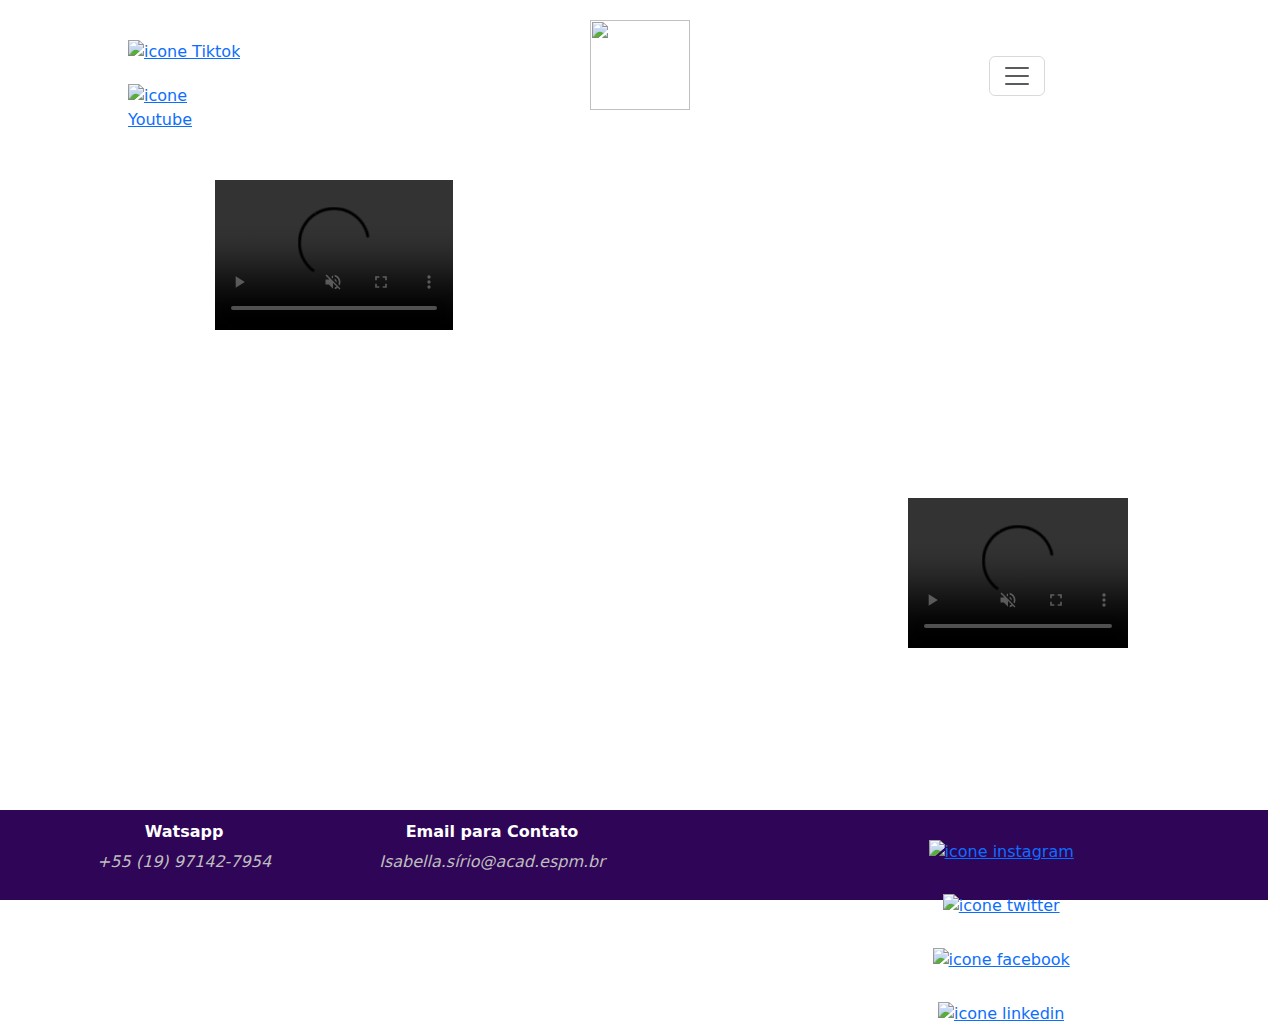
==== index.html @ f2eeac08 "Add files via upload" ====
<!DOCTYPE html>
<html lang="en">
<head>
    <meta charset="UTF-8">
    <meta name="viewport" content="width=device-width, initial-scale=1.0">
    <title>Meu Portifólio</title>
    <link rel="stylesheet" href="style.css">
    <link rel="shortcut icon" href="imgs/logo.png" type="image/x-icon">
    <!-- Link para o Bootstrap -->
    <link href="https://cdn.jsdelivr.net/npm/bootstrap@5.3.3/dist/css/bootstrap.min.css" rel="stylesheet" integrity="sha384-QWTKZyjpPEjISv5WaRU9OFeRpok6YctnYmDr5pNlyT2bRjXh0JMhjY6hW+ALEwIH" crossorigin="anonymous">

</head>
<body>
    <div id="main" class="container">
        <!-- Navbar -->
        <header class="row">
            <div class="col-sm-2">
                <ul class="nav justify-content-start social">
                    <li class="nav-item"><a href="https://www.tiktok.com/@que1296?_t=8myejQXwdXi&_r=1"><img src="imgs/tik-tok.png" alt="icone Tiktok"></a></li>
                    <li class="nav-item"><a href="https://www.youtube.com/@isabellayuri6014"><img src="imgs/youtube.png" alt="icone Youtube"></a></li>
                </ul>
            </div>
            <div id="logo" class="text-center col-sm-8"> <a href="../index.html"><img src="imgs/logo.png" alt=""></a></div>
            <nav class="navbar col-sm-2">
              <div class="container-fluid">
                <button class="navbar-toggler" type="button" data-bs-toggle="offcanvas" data-bs-target="#offcanvasNavbar" aria-controls="offcanvasNavbar" aria-label="Toggle navigation">
                  <span class="navbar-toggler-icon"></span>
                </button>
                <!--Barra lateral do Menu-->
                <div class="offcanvas offcanvas-end" tabindex="-1" id="offcanvasNavbar" aria-labelledby="offcanvasNavbarLabel">
                  <div class="offcanvas-header">
                    <h5 class="offcanvas-title" id="offcanvasNavbarLabel">Menu</h5>
                    <button type="button" class="btn-close" data-bs-dismiss="offcanvas" aria-label="Close"></button>
                  </div>
                  <div class="offcanvas-body">
                    <ul class="navbar-nav justify-content-end flex-grow-1 pe-3">
                      <li class="nav-item">
                        <a class="nav-link active" aria-current="page" href="index.html">Home</a>
                      </li>
                      <li class="nav-item">
                        <a class="nav-link" href="pages/sobre.html">Sobre mim</a>
                      </li>
                      <li class="nav-item">
                        <a class="nav-link" href="pages/trabalhos.html">Meus Trabalhos</a>
                      </li>
                      <li class="nav-item">
                        <a class="nav-link" href="pages/makingoff.html">MakingOff</a>
                      </li>
                    </ul>
                  </div>
                </div>
              </div>
            </nav>
        </header>
        <section id="menu-imagens">
          <div class="row">
            <div class="col-sm-4">
              <div class="row">
                <div class="col-sm-3"></div>
                <div class="col-sm-9 text-center"><video width="100%" controls>
                  <source src="imgs/Curta-Metragem Dois Lados de uma História_6588.mp4" type="video/mp4">
                  Your browser does not support the video tag.
                  </video></div>
              </div>
              <div class="row gy-5">
                <a href="pages/trabalhos.html"><div class="col-sm-12 caixa-img2"></div></a>
              </div>
            </div>
            <div class="col-sm-4">
              <div class="row">
                <div class="col-sm-1"></div>
                <a href="pages/sobre.html" class="col-sm-10 caixa-img3"></a>
                <div class="col-sm-1"></div>
              </div>
            </div>
            <div class="col-sm-4">
              <div class="row">
                <div class="col-sm-1"></div>
                <a href="pages/makingoff.html"><div class="col-sm-8 text-start caixa-img4"></div></a>
                <div class="row gy-4">
                  <div class="col-sm-3"></div>
                  <div class="col-sm-9 text-center caixa-video"><video width="100%" controls> 
                    <source src="imgs/Curta Metragem ''Inside of a Insecure Person''.mp4" type="video/mp4">
                    Your browser does not support the video tag.
                    </video></div>
                </div>
              </div>
            </div>
          </div>
        </section>
      </div>
      <footer class="row">
          <!--Dados pessoais-->
          <div class="dados col-sm-6 row">
            <div class="col text-center">
                <p class="nome-dado">Watsapp</p>
                <p class="dado">+55 (19) 97142-7954</p>
            </div>
            <div class="col text-center">
                <p class="nome-dado">Email para Contato</p>
                <p class="dado">Isabella.sírio@acad.espm.br</p>
            </div>
          </div>
          <div class="col-sm-5">
              <ul class="nav social justify-content-center">
                <li class="nav-item"><a href="https://www.instagram.com/isaah.morelli?utm_source=ig_web_button_share_sheet&igsh=ZDNlZDc0MzIxNw=="><img src="imgs/instagram.png" alt="icone instagram"></a></li>
                <li class="nav-item"><a href=""><img src="imgs/twitter.png" alt="icone twitter"></a></li>
                <li class="nav-item"><a href=""><img src="imgs/facebook.png" alt="icone facebook"></a></li>
                <li class="nav-item"><a href="https://www.linkedin.com/in/isabella-morelli-di-sirio-a05557264/?utm_source=share&utm_campaign=share_via&utm_content=profile&utm_medium=android_app"><img src="imgs/linkedin.png" alt="icone linkedin"></a></li>
              </ul>
          </div>
      </footer>
      <script src="script.js"></script>
    <script src="https://cdn.jsdelivr.net/npm/bootstrap@5.3.3/dist/js/bootstrap.bundle.min.js" integrity="sha384-YvpcrYf0tY3lHB60NNkmXc5s9fDVZLESaAA55NDzOxhy9GkcIdslK1eN7N6jIeHz" crossorigin="anonymous"></script>
</body>
</html>
---- style.css ----
body {
    font-family: Georgia, 'Times New Roman', Times, serif;
    background-color: rgb(245, 243, 230);
}
#main {
    padding: 0;
    width: 80vw;
    height: 90vh;      
}

header {
    height: 10vh;
    top: 0;
}

#menu-imgs {
    height: 70vh;
    text-align: center;
}

.social img{
    width: 20px;
    height: 20px;
    margin-right: 30px;
}

header{
    padding-top: 20px;
}

header .social img {
    margin-top: 20px;
} 

#logo img {
    width: 100px;
    height: 10vh;
    margin: 0 auto;
}

button .navbar-toggler {
    line-height: 0
}

.navbar div {
    padding: 0;
}

.offcanvas-header {
    margin-top: 20px;
    margin-inline: 15px;
}

.offcanvas-title {
    font-size: 2rem
}
header .navbar-nav {
    margin-left: 15px;
    padding-bottom: 20px;
}

section {
    margin-top: 10vh;
}

#menu-imagens .caixa-img2 {
    height: 30vh;
    margin-top: 30px;
    background-image: url(imgs/Documentario3.png);
    background-position: center;
    background-size: cover;
}

#menu-imagens .caixa-img3 {
    height: 65vh;
    background-image: url(imgs/imagem_perfil.jpg);
    background-size: cover;
}

#menu-imagens .caixa-img4 {
    height: 30vh;
    background-image: url(imgs/makingoff6.jpg);
    background-position: center;
    background-size: cover;
}

#menu-imagens .caixa-img5 {
    height: 20vh;
    background-color: yellow;
    background-size: cover;
}

#menu-imagens .espaco{
    padding: 0 20px 20px 20px;
}
footer {
    height: 10vh;
    width: 100vw;
    background-color: rgb(47, 5, 87);
}
footer .social img {
    margin-top: 30px;
    margin-left: 15px;
}

footer .social {
    margin-left: 15vw;
}

footer .dados {
    margin-left: 30px;
}

footer .nome-dado {
    margin-top: 10px;
    margin-bottom: 6px;
    color: rgb(255, 255, 255);
    font-weight: bold;
}

footer .dado {
    margin-bottom: 0px;
    font-style: italic;
    color: rgb(190, 190, 190);
}

#sobre {
    margin-top: 10vh;
}

#sobre .img-perfil {
    background-image: url(imgs/imagem_perfil.jpg);
    background-size: cover;
    background-position: left bottom;
    height: calc(15vw + 20vh);
    border-radius: 50%;
}

#sobre .bio{
    padding-left: 50px;
    width: 50%;
}

#sobre .bio .subtitulo {
    margin-bottom: 20px;
}

#trabalhos .caixa-video {
    height: 25vh;
    position: relative;
    margin-top: 30px;
}

#trabalhos h1 {
    font-size: calc(1.5vw + 2vh);
}
#makingoff h1 {
    text-transform: uppercase;
}

#makingoff .linha {
    border-bottom: solid greenyellow 4px;
    width: 40px;
    padding-top: 10vh;
    margin: 0 auto
}

/** Como o modelo de carrossel que há no Bootstrap não correspode o tipo de carrossel que eu planejei no meu protótipo, tive que apelar a pegar o código CSS do github. Segue o link do código orginal: https://github.com/Coding-with-Robby/infinite-logo-carousel/blob/css/style.css**/ 
@keyframes slide {
  from {
    transform: translateX(0);
  }
  to {
    transform: translateX(-100%);
  }
}
  
#makingoff video {
    margin-right: 30px;
}
#makingoff .carrossel-infinito {
  overflow: hidden;
  padding: 60px 0;
  background: white;
  white-space: nowrap;
  position: relative;
}

#makingoff .carrossel-infinito:before,
#makingoff .carrossel-infinito:after {
  position: absolute;
  top: 0;
  width: 10vw;
  height: 100%;
  content: "";
  z-index: 2;
}

#makingoff .carrossel-infinito:before {
  left: 0;
  background: linear-gradient(to left, rgba(255, 255, 255, 0), white);
}

#makingoff .carrossel-infinito:after {
  right: 0;
  background: linear-gradient(to right, rgba(255, 255, 255, 0), white);
}

#makingoff .carrossel-infinito:hover .imgs-carrossel {
  animation-play-state: paused;
}

.imgs-carrossel {
  display: inline-block;
  animation: 40s slide infinite linear;
}

.imgs-carrossel img {
  width: 20vw;
  margin: 0 30px;
}
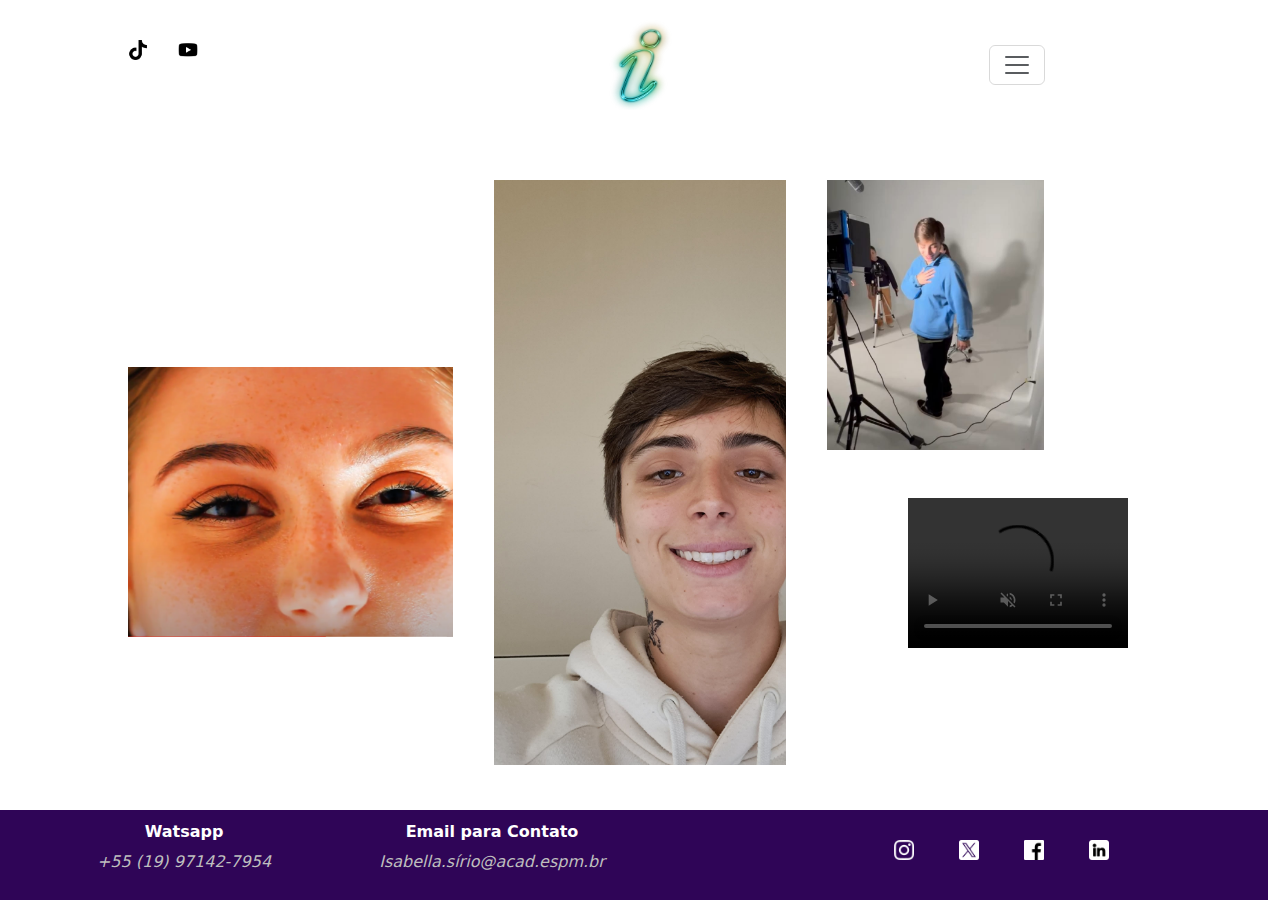
==== commit e62ce715: "Update index.html" ====
--- a/index.html
+++ b/index.html
@@ -57,10 +57,7 @@
             <div class="col-sm-4">
               <div class="row">
                 <div class="col-sm-3"></div>
-                <div class="col-sm-9 text-center"><video width="100%" controls>
-                  <source src="imgs/Curta-Metragem Dois Lados de uma História_6588.mp4" type="video/mp4">
-                  Your browser does not support the video tag.
-                  </video></div>
+                <div class="col-sm-9 text-center"><iframe src="https://www.youtube.com/embed/zLQfcCVy-xg?si=0y5zlC2-wHzFJQiM" title="YouTube video player" frameborder="0" allow="accelerometer; autoplay; clipboard-write; encrypted-media; gyroscope; picture-in-picture; web-share" referrerpolicy="strict-origin-when-cross-origin" allowfullscreen></iframe></div>
               </div>
               <div class="row gy-5">
                 <a href="pages/trabalhos.html"><div class="col-sm-12 caixa-img2"></div></a>
@@ -113,4 +110,4 @@
       <script src="script.js"></script>
     <script src="https://cdn.jsdelivr.net/npm/bootstrap@5.3.3/dist/js/bootstrap.bundle.min.js" integrity="sha384-YvpcrYf0tY3lHB60NNkmXc5s9fDVZLESaAA55NDzOxhy9GkcIdslK1eN7N6jIeHz" crossorigin="anonymous"></script>
 </body>
-</html>+</html>
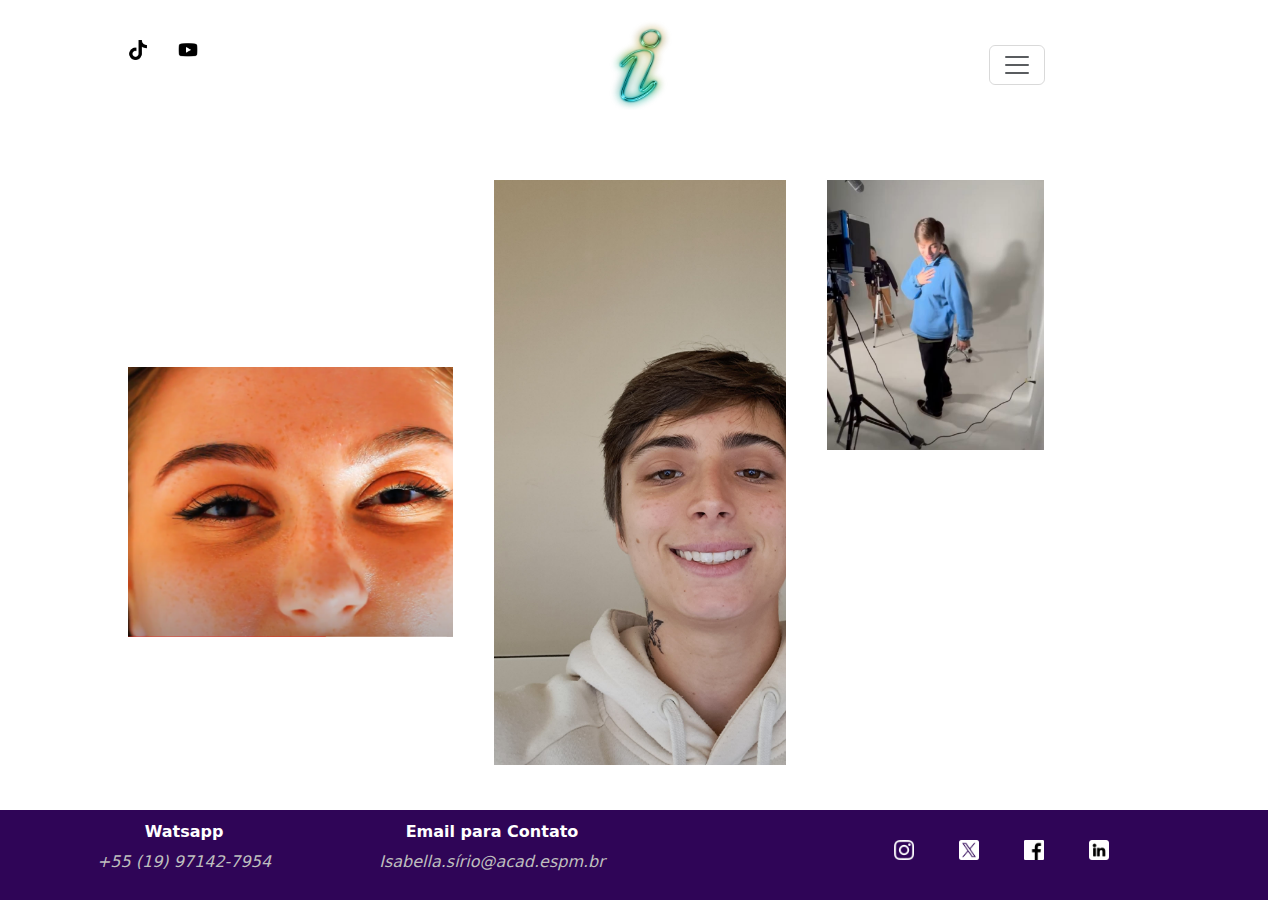
==== commit ed0aa985: "Update index.html" ====
--- a/index.html
+++ b/index.html
@@ -76,10 +76,7 @@
                 <a href="pages/makingoff.html"><div class="col-sm-8 text-start caixa-img4"></div></a>
                 <div class="row gy-4">
                   <div class="col-sm-3"></div>
-                  <div class="col-sm-9 text-center caixa-video"><video width="100%" controls> 
-                    <source src="imgs/Curta Metragem ''Inside of a Insecure Person''.mp4" type="video/mp4">
-                    Your browser does not support the video tag.
-                    </video></div>
+                  <div class="col-sm-9 text-center caixa-video"><iframe src="https://www.youtube.com/embed/aDgzqgrsxkg?si=JDzupmiZxsvqPyAz" title="YouTube video player" frameborder="0" allow="accelerometer; autoplay; clipboard-write; encrypted-media; gyroscope; picture-in-picture; web-share" referrerpolicy="strict-origin-when-cross-origin" allowfullscreen></iframe></div>
                 </div>
               </div>
             </div>
